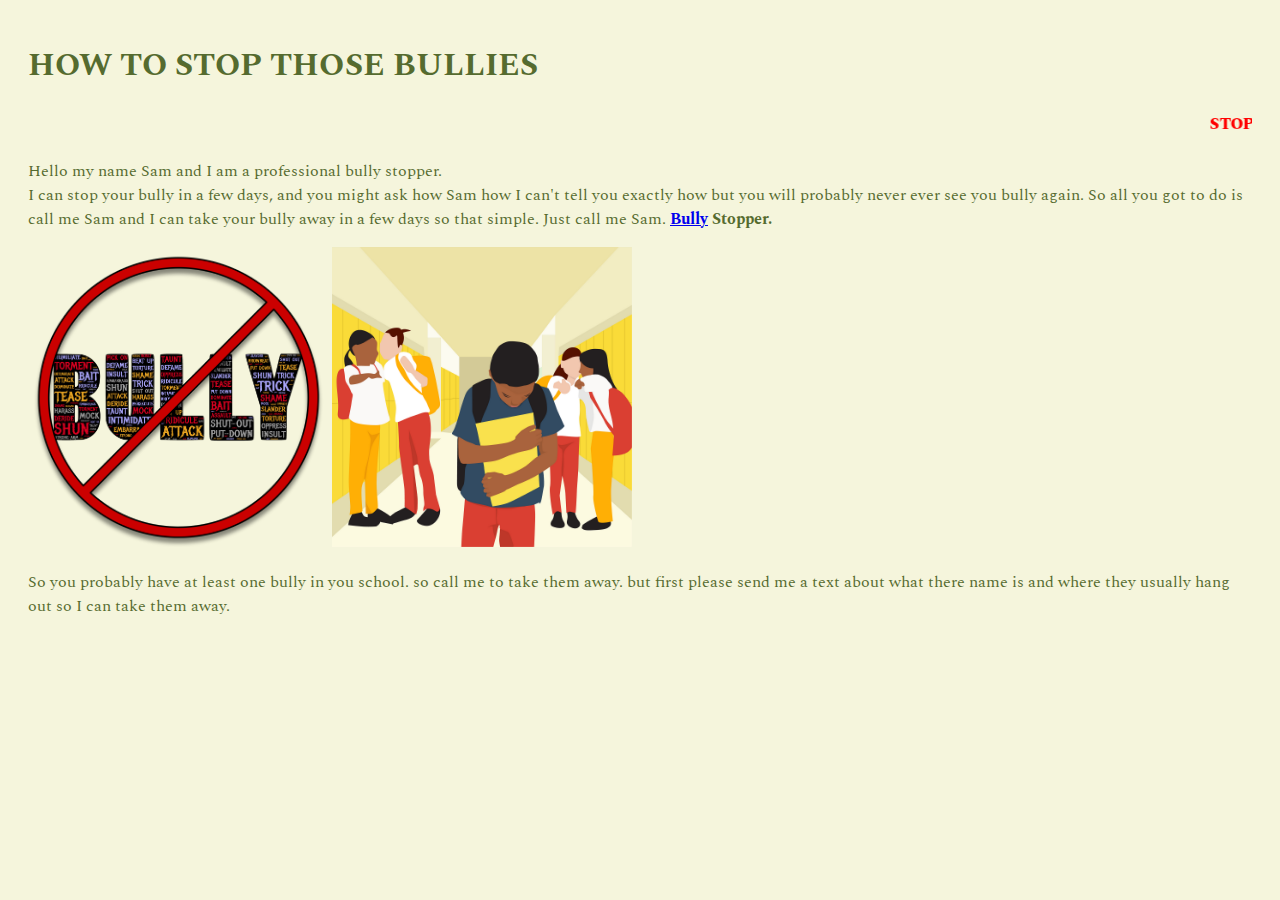
==== stopbullies/index.html @ 32a1b3e9 "move stopbullies" ====
<!DOCTYPE html>
<html>
  <head>
    <link rel="preconnect" href="https://fonts.googleapis.com" />
    <link rel="preconnect" href="https://fonts.gstatic.com" crossorigin />
    <link
      href="https://fonts.googleapis.com/css2?family=Oswald:wght@200..700&family=Spectral:ital,wght@0,200;0,300;0,400;0,500;0,600;0,700;0,800;1,200;1,300;1,400;1,500;1,600;1,700;1,800&display=swap"
      rel="stylesheet"
    />
  </head>
  <body>
    <h1>HOW TO STOP THOSE BULLIES</h1>
    <marquee class="banner"
      >STOP THOSE BULLIES TODAY - STOP BULLIES TODAY - STOP BULLIES TODAY - STOP
      THOSE BULLIES TODAY - STOP BULLIES TODAY - STOP BULLIES TODAY - STOP THOSE
      BULLIES TODAY - STOP BULLIES TODAY - STOP BULLIES TODAY - STOP THOSE
      BULLIES TODAY - STOP BULLIES TODAY - STOP BULLIES TODAY</marquee
    >
    <p>
      Hello my name Sam and I am a professional bully stopper.<br />
      I can stop your bully in a few days, and you might ask how Sam how I
      can't tell you exactly how but you will probably never ever see you bully
      again. So all you got to do is call me Sam and I can take your bully away
      in a few days so that simple. Just call me Sam.
      <span class="bold"
        ><a href="https://en.wikipedia.org/wiki/Bullying" target="_blank"
          >Bully</a
        >
        Stopper.</span
      >
      <br />
    </p>
    <img src="nobullies.png" alt="stop bullies" height="300r" />
    <img src="meanbully.png" alt="mean bully" height="300r" />
    <p>
    So you probably have at least one bully in you school. so call me to
      take them away. but first please send me a text about what there name is
      and where they usually hang out so I can take them away.
    </p>
  </body>
  <link rel="stylesheet" type="text/css" href="stopbullies.css" />
</html>
---- stopbullies/stopbullies.css ----
.banner {
    font-weight: 900;
    color: red;
}

html {
    padding: 20px;
    font-family: "Spectral", serif;
    font-weight: 400;
    font-style: normal;
    background-color: beige;
    color: darkolivegreen
}

.bold {
    font-weight: bold;
}
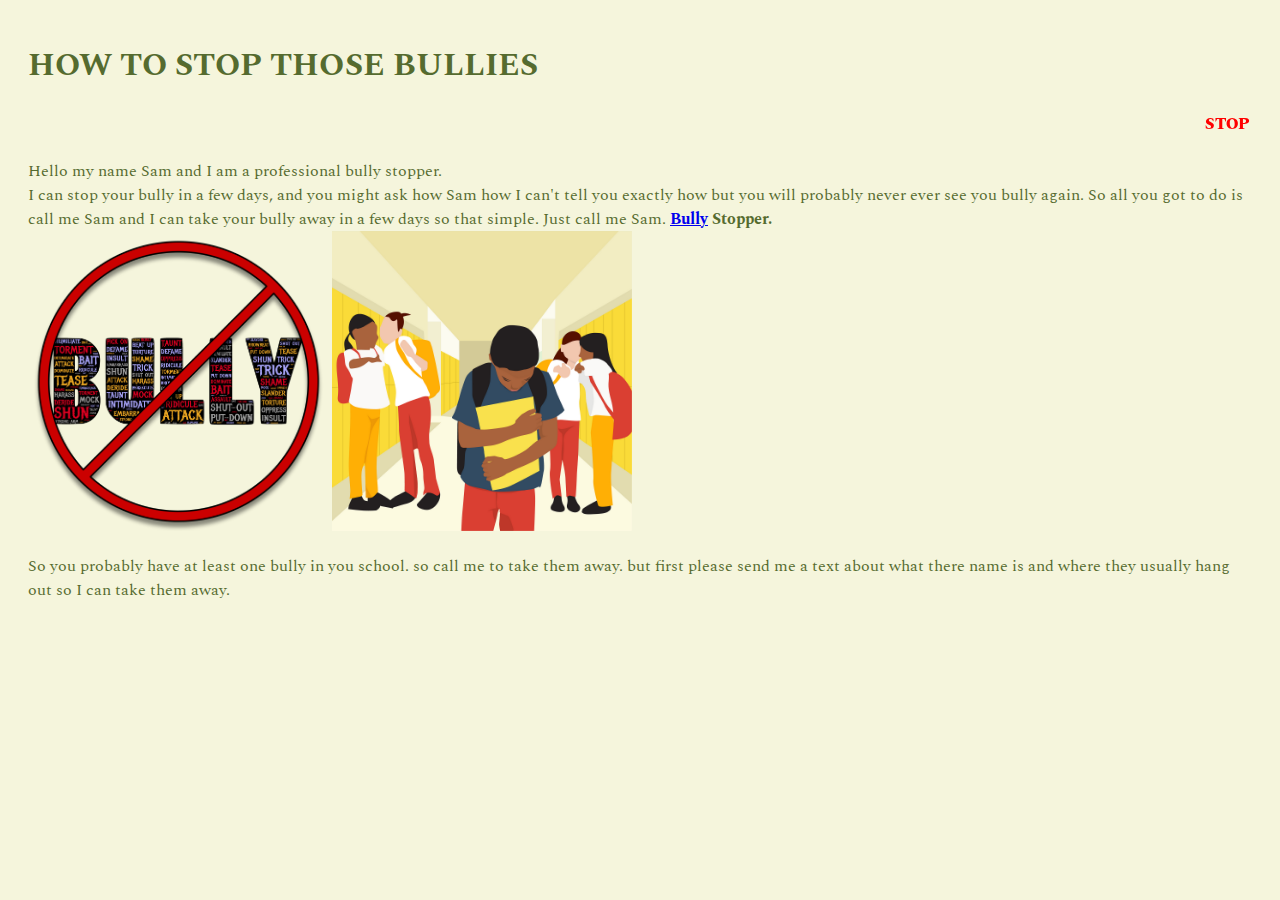
==== commit 02796d37: "Update index.html" ====
--- a/stopbullies/index.html
+++ b/stopbullies/index.html
@@ -7,6 +7,7 @@
       href="https://fonts.googleapis.com/css2?family=Oswald:wght@200..700&family=Spectral:ital,wght@0,200;0,300;0,400;0,500;0,600;0,700;0,800;1,200;1,300;1,400;1,500;1,600;1,700;1,800&display=swap"
       rel="stylesheet"
     />
+    <link rel="stylesheet" type="text/css" href="stopbullies.css" />
   </head>
   <body>
     <h1>HOW TO STOP THOSE BULLIES</h1>
@@ -29,14 +30,13 @@
         Stopper.</span
       >
       <br />
-    </p>
-    <img src="nobullies.png" alt="stop bullies" height="300r" />
-    <img src="meanbully.png" alt="mean bully" height="300r" />
+    <img src="nobullies.png" alt="stop bullies" height="300" />
+    <img src="meanbully.png" alt="mean bully" height="300" />
+    <p>
     <p>
     So you probably have at least one bully in you school. so call me to
       take them away. but first please send me a text about what there name is
       and where they usually hang out so I can take them away.
-    </p>
   </body>
-  <link rel="stylesheet" type="text/css" href="stopbullies.css" />
 </html>
+</html>
